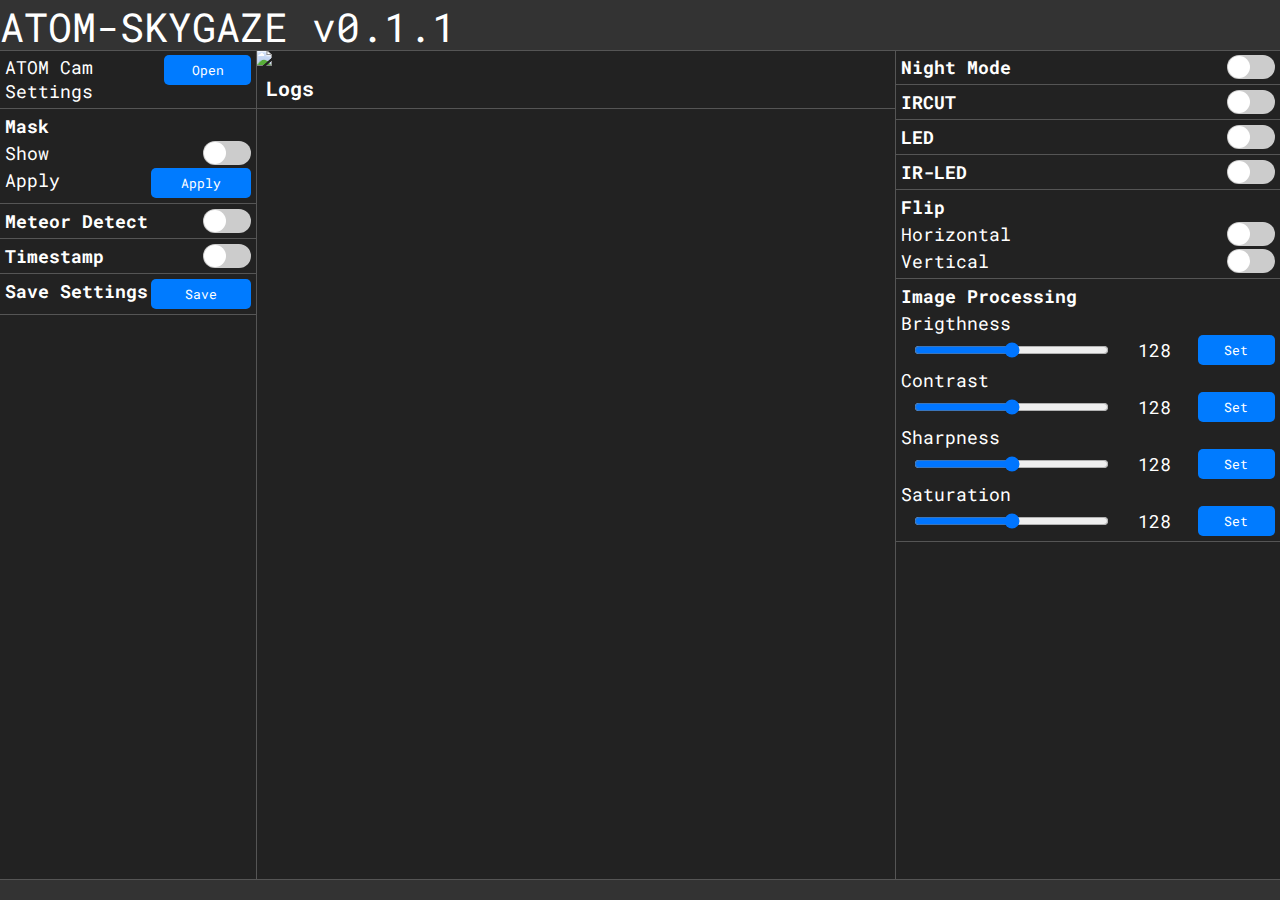
==== assets/index.html @ 2a6c8894 "Add reboot" ====
<!DOCTYPE html>
<html>
    <head>
        <title>ATOM skygaze</title>
        <meta charset="utf-8">
        <link rel="stylesheet" type="text/css" href="style.css">
        <link rel="preconnect" href="https://fonts.googleapis.com">
        <link rel="preconnect" href="https://fonts.gstatic.com" crossorigin>
        <link href="https://fonts.googleapis.com/css2?family=Roboto+Mono:ital,wght@0,100..700;1,100..700&display=swap" rel="stylesheet">
    </head>
    <body>
        <header>
            ATOM-SKYGAZE v0.1.1
        </header>
        <dialog id="wifi-dialog" class="dialog">
            <div class="control-panel">
                <div class="one-line-title">
                    ATOM Cam Settings
                    <button id="wifi-dialog-close" class="dialog-close">X</button>
                </div>
            </div>
            <div class="one-line-sub">
                Reboot
                <button id="reboot" class="button">Reboot</button>
            </div>
        </dialog>
        <div class="left">
            <div class="control-panel">
                <div class="one-line-sub">
                    ATOM Cam Settings
                    <button id="wifi-settings" class="button">Open</button>
                </div>
            </div>
            <div class="control-panel">
                Mask
                <div class="one-line-sub">
                    Show
                    <label class="toggle" for="shw_msk">
                        <input type="checkbox" id="shw_msk">
                        <span class="slider"></span>
                    </label>
                </div>
                <div class="one-line-sub">
                    Apply
                    <button id="app-msk" class="button">Apply</button>
                </div>
            </div>
            <div class="control-panel">
                <div class="one-line">
                    Meteor Detect
                    <label class="toggle">
                        <input type="checkbox" id="det">
                        <span class="slider"></span>
                    </label>
                </div>
            </div>
            <div class="control-panel">
                <div class="one-line">
                    Timestamp
                    <label class="toggle">
                        <input type="checkbox" id="tstmp">
                        <span class="slider"></span>
                    </label>
                </div>
            </div>
            <div class="control-panel">
                <div class="one-line">
                    Save Settings
                    <button id="save-conf" class="button">Save</button>
                </div>
            </div>
        </div> 
        <hr class="separator">
        <div class="preview">
            <img id="prev" src="aaa.jpg">
            <div class="grid-overlay" id="gridOverlay"></div>
            <div class="log-title">Logs</div>
            <div id="log-box">
            </div>
        </div> 
        <div class="right">
            <div class="control-panel">
                <div class="one-line">
                    Night Mode
                    <label class="toggle">
                        <input type="checkbox" id="night-mode">
                        <span class="slider"></span>
                    </label>
                </div>
            </div>

            <div class="control-panel">
                <div class="one-line">
                    IRCUT
                    <label class="toggle">
                        <input type="checkbox" id="ircut">
                        <span class="slider"></span>
                    </label>
                </div>
            </div>

            <div class="control-panel">
                <div class="one-line">
                    LED
                    <label class="toggle">
                        <input type="checkbox" id="led">
                        <span class="slider"></span>
                    </label>
                </div>
            </div>

            <div class="control-panel">
                <div class="one-line">
                    IR-LED
                    <label class="toggle">
                        <input type="checkbox" id="irled">
                        <span class="slider"></span>
                    </label>
                </div>
            </div>

            <div class="control-panel">
                Flip
                <div class="one-line-sub">
                    Horizontal
                    <label class="toggle">
                        <input type="checkbox" id="hflip">
                        <span class="slider"></span>
                    </label>
                </div>
                <div class="one-line-sub">
                    Vertical
                    <label class="toggle">
                        <input type="checkbox" id="vflip">
                        <span class="slider"></span>
                    </label>
                </div>
            </div>
            
            <div class="control-panel">
                Image Processing
                <div class="two-line-sub">
                    Brigthness
                    <div class="range-button-block">
                        <input type="range" min="0" max="255" id="brt-range" class="slider-bar" />
                        <p class="slide-value" id="brt-value">128</p>
                        <button id="brt" class="button">Set</button>
                    </div>
                </div>
                <div class="two-line-sub">
                    Contrast
                    <div class="range-button-block">
                        <input type="range" min="0" max="255" id="cnt-range" class="slider-bar" />
                        <p class="slide-value" id="cnt-value">128</p>
                        <button id="cnt" class="button">Set</button>
                    </div>
                </div>
                <div class="two-line-sub">
                    Sharpness
                    <div class="range-button-block">
                        <input type="range" min="0" max="255" id="shrp-range" class="slider-bar" />
                        <p class="slide-value" id="shrp-value">128</p>
                        <button id="shrp" class="button">Set</button>
                    </div>
                </div>
                <div class="two-line-sub">
                    Saturation
                    <div class="range-button-block">
                        <input type="range" min="0" max="255" id="sat-range" class="slider-bar" />
                        <p class="slide-value" id="sat-value">128</p>
                        <button id="sat" class="button">Set</button>
                    </div>
                </div>
            </div>
        </div>
        <footer>

        </footer>
        <script src="script.js"></script> 
    </body>
</html>
---- assets/style.css ----
html {
    --c-dark: #333;
    --c-darker: #222;
    --c-line: #555;
    --c-font: #FFF;
    font-family: "Roboto Mono", monospace;
    font-optical-sizing: auto;
    color: var(--c-font);
    height: 100%;
    user-select: none;
}

header {
	position: absolute;
	width:100%;
	height: 50px;
	left:0;
	top:0;
	margin:0;
    z-index: 1000;
	background-color: var(--c-dark);
    border-bottom: solid 1px var(--c-line);
    font-size: 40px;
}

body {
    top: 0;
    background-color: var(--c-darker);
}

footer {
    position: absolute;
    width: 100%;
    height: 20px;
    left: 0;
    margin: 0;
    z-index: 1000;
    background-color: var(--c-dark);
    border-top: solid 1px var(--c-line);
    bottom: 0;
}

.left {
    background-color:var(--c-darker);
    border-right: solid 1px var(--c-line);
    position:absolute;
    left:0; top:50px; bottom: 0;
    width: 20%;
    z-index: 10;
} 

.right {
    background-color:var(--c-darker);
    border-left: solid 1px var(--c-line);
    position:absolute;
    right:0; top:50px; bottom: 0;
    width: 30%;
    display: flex;
    flex-direction: column;
    z-index: 10;
    height: calc(100% - 70px);
    overflow-y: auto;
} 

.preview {
    position: absolute;
    left:20%; top:50px; right:30%; bottom:0;
    width: 50%;
    line-height: 1;
    z-index: 1;
}

img {
    width: 100%;
    object-fit: cover;
}

button {
    width: 100px;
    height: 30px;
}

p {
    margin: 0;
}

dialog {
    border: none;
    border-radius: 15px;
    padding: 20px;
    width: 80%;
    max-width: 80%;
    height: 80%;
    text-align: center;
    background: var(--c-darker);
    color: white;
    overflow: auto;
}

dialog::backdrop {
    background: rgba(0, 0, 0, 0.5);
}

.grid-container {
    position: relative;
    display: inline-block;
    width: 50%;
}

.grid-overlay {
    position: absolute;
    top: 0;
    left: 0;
    display: grid;
    grid-template-columns: repeat(32, 1fr);
    grid-template-rows: repeat(18, 1fr);
}

.grid-item {
    object-fit: cover;
    width: 1.5625vw;
    height: 1.5625vw;
    background-color: rgba(0, 0, 0, 0.1);
    border: 0.5px solid rgba(0,0,0,0.8);
    box-sizing: border-box;
    display: none;
}

.control-panel {
    font-size: 18px;
    font-weight: bold;
    padding-left: 3%;
    padding-right: 3%;
    display: flex;
    gap: 3px;
    flex-direction: column;
    border-bottom: 1px solid var(--c-line);
    padding: 5px;
}

.control-panel .one-line {
    display: flex;
    flex-direction: row;
    justify-content:space-between;
}

.control-panel .one-line-sub {
    font-weight: normal;
    font-size: 18px;
    display: flex;
    flex-direction: row;
    justify-content:space-between;
}

.control-panel .two-line-sub {
    display: flex;
    font-weight: normal;
    flex-direction: column;
    justify-content:space-between;
}


.button {
    font-family: "Roboto Mono", monospace;
    font-optical-sizing: auto;
    background-color: #007bff;
    color: white;
    border: none;
    border-radius: 5px;
    text-align: center;
    cursor: pointer; /* マウスカーソルを変更 */
}

.button:hover {
    background-color: #0056b3; /* ホバー時の色 */
}

.button:disabled {
    font-family: "Roboto Mono", monospace;
    font-optical-sizing: auto;
    background-color: #555;
    color: white;
    border: none;
    border-radius: 5px;
    text-align: center;
    cursor: pointer; /* マウスカーソルを変更 */
}

.range-button-block {
    display: flex;
    flex-direction: row;
    justify-content:space-between;
    padding-left: 3%;
    gap: 3%;
}

.range-button-block .slider-bar {
    flex: 3;
    display: flex;
    align-items: left;
    justify-content: left;
}

.range-button-block .button {
    flex: 1;
    display: flex;
    align-items: center;
    justify-content: center;
}

.range-button-block .slide-value {
    flex: 1;
    display: flex;
    align-items: center;
    justify-content: center;
}

.toggle {
    position: relative;
    width: 48px;
    height: 24px;
}

.toggle input {
    display: none; /* 隠す */
}

.toggle .slider {
    position: absolute;
    background-color: #ccc;
    border-radius: 24px;
    width: 100%;
    height: 100%;
    cursor: pointer; /* マウスカーソルを変更 */
}

.toggle .slider::before {
    content: '';
    position: absolute;
    width: 22px;
    height: 22px;
    border-radius: 50%;
    background-color: white;
    top: 1px;
    left: 1px;
    transition: transform 0.3s; 
}

.toggle input:checked + .slider {
    background-color: #4caf50; 
}

.toggle input:checked + .slider::before {
    transform: translateX(24px); 
}

.label-toggle {
    font-size: 18px;
    font-weight: normal;
    display: flex;
    flex-direction: row; /* 縦に並べる */
    gap: 3px;
}

.label-toggle .toggle {
    align-items: right;
    justify-content: right;
}

.log-title {
    display: flex;
    height: 40px;
    font-weight: bold;
    font-size: 20px;
    border-bottom: solid 1px var(--c-line);
    padding-left: 10px;
    align-items: center;
}

#log-box {
    border: none;
    background-color: var(--c-darker);
    height: calc(100% - 28.125vw - 60px);
    overflow-y: auto;
    color: white;
}

#log-box .list-item {
    height: 30px;
    border-bottom: 1px solid var(--c-line);
    display: flex;
    align-items: center;
}

#log-box .list-item:hover {
    background-color: var(--c-dark);
}

#log-box .list-item .one-line {
    font-weight: normal;
    display: flex;
    flex-direction: row;
    justify-content:space-between;
    width: 100%;
    padding: 10px;
}

.one-line-title .dialog-close {
    height: 30px;
    width: fit-content;
    background-color: transparent;
    font-size: 30px;
    border: none;
    cursor: pointer;
    color: white;
}

.one-line-title {
    display: flex;
    flex-direction: row;
    justify-content:space-between;
    font-size: 30px;
}

.one-line-sub {
    font-weight: normal;
    font-size: 18px;
    display: flex;
    flex-direction: row;
    justify-content:space-between;
}

dialog .toggle .slider {
    right: 0px;
}

.styled-input {
    border: 2px solid var(--c-line);
    border-radius: 5px; 
    font-size: 16px; 
    transition: all 0.3s;
    width: 100%;
    max-width: 200px;
    background-color: var(--c-dark);
    color: white;
}

.styled-input:focus {
    border-color: #3498db;
    outline: none;
}
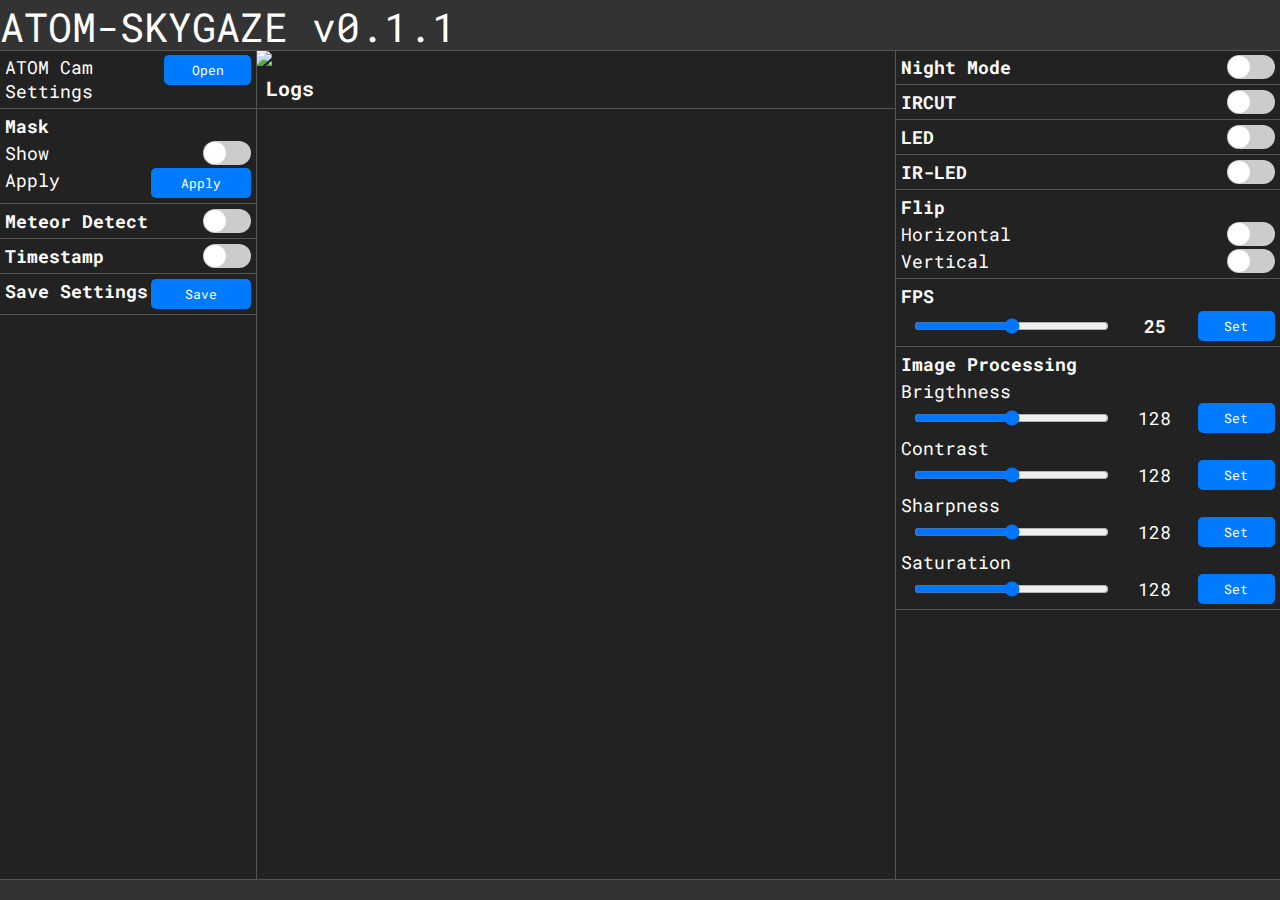
==== commit dd59133b: "Add fps config" ====
--- a/assets/index.html
+++ b/assets/index.html
@@ -136,6 +136,15 @@
                     </label>
                 </div>
             </div>
+
+            <div class="control-panel">
+                FPS
+                <div class="range-button-block">
+                    <input type="range" min="5" max="25" step="5" id="fps-range" class="slider-bar" />
+                    <p class="slide-value" id="fps-value">25</p>
+                    <button id="fps" class="button">Set</button>
+                </div>
+            </div>
             
             <div class="control-panel">
                 Image Processing
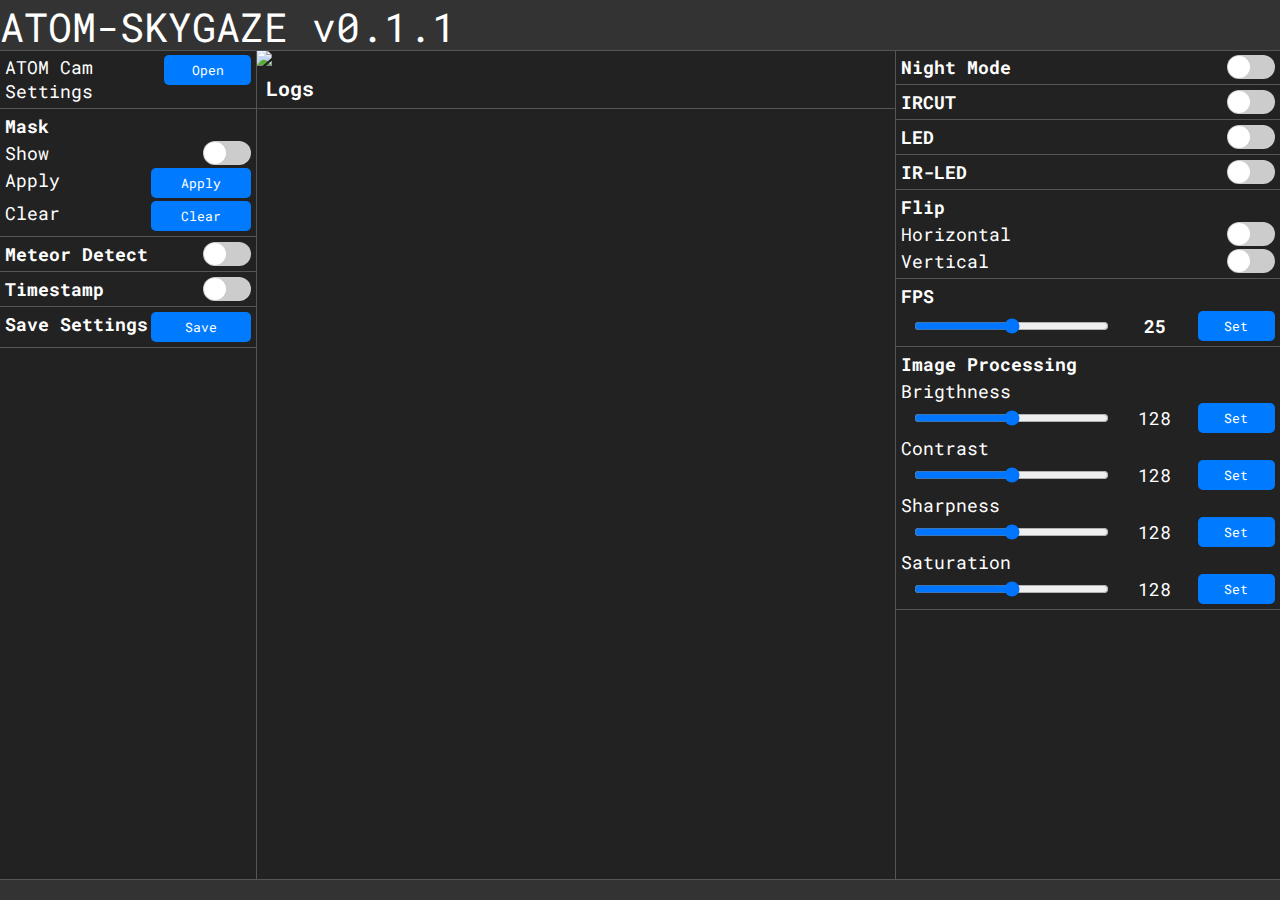
==== commit 271c0937: "Add detected video viewer" ====
--- a/assets/index.html
+++ b/assets/index.html
@@ -24,6 +24,21 @@
                 <button id="reboot" class="button">Reboot</button>
             </div>
         </dialog>
+        <dialog id="video-dialog" class="dialog">
+            <div class="control-panel">
+                <div class="one-line-title">
+                    <p id="video-dialog-title"></p>
+                    <button id="video-dialog-close" class="dialog-close">X</button>
+                </div>
+            </div>
+            <video controls id="videoframe" style="width: 960px;" preload="none"></video>
+            <div class="control-panel">
+                <div class="one-line-sub">
+                    Download
+                    <a id="download" class="button">Download</a>
+                </div>
+            </div>
+        </dialog>
         <div class="left">
             <div class="control-panel">
                 <div class="one-line-sub">
@@ -43,6 +58,10 @@
                 <div class="one-line-sub">
                     Apply
                     <button id="app-msk" class="button">Apply</button>
+                </div>
+                <div class="one-line-sub">
+                    Clear
+                    <button id="clear-msk" class="button">Clear</button>
                 </div>
             </div>
             <div class="control-panel">
--- a/assets/style.css
+++ b/assets/style.css
@@ -348,4 +348,4 @@
 .styled-input:focus {
     border-color: #3498db;
     outline: none;
-}+}
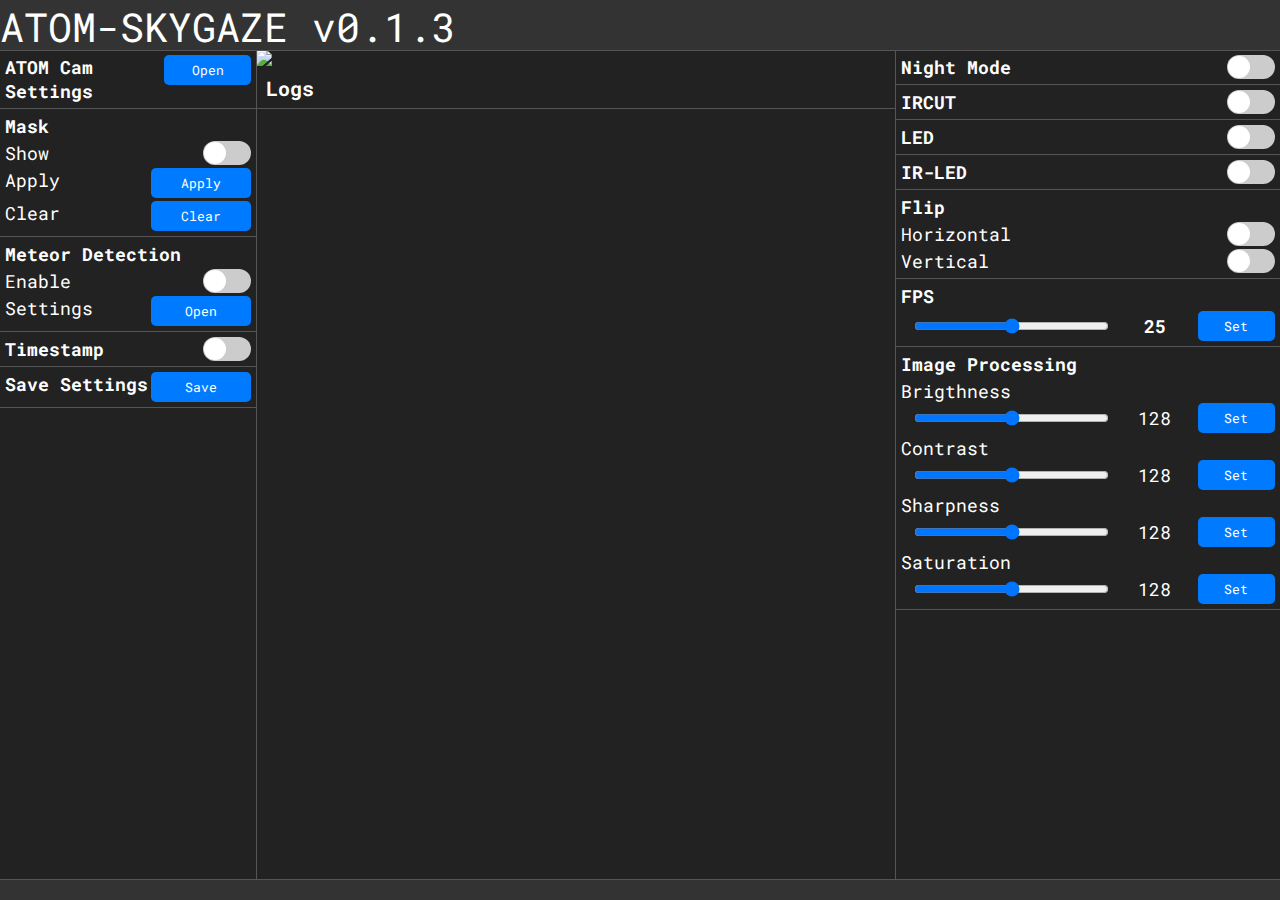
==== commit afd4833e: "Improve WebUI" ====
--- a/assets/index.html
+++ b/assets/index.html
@@ -10,7 +10,7 @@
     </head>
     <body>
         <header>
-            ATOM-SKYGAZE v0.1.1
+            ATOM-SKYGAZE v0.1.3
         </header>
         <dialog id="wifi-dialog" class="dialog">
             <div class="control-panel">
@@ -19,9 +19,52 @@
                     <button id="wifi-dialog-close" class="dialog-close">X</button>
                 </div>
             </div>
-            <div class="one-line-sub">
-                Reboot
-                <button id="reboot" class="button">Reboot</button>
+            <div class="control-panel">
+                <div class="one-line">
+                    Network
+                </div>
+                <div class="one-line-sub">
+                    AP mode
+                    <label class="toggle" for="ap-mode">
+                        <input type="checkbox" id="ap-mode">
+                        <span class="slider"></span>
+                    </label>
+                </div>
+                <div class="one-line-sub">
+                    SSID
+                    <input id="ssid" type="text" class="styled-input">
+                </div>
+                <div class="one-line-sub">
+                    PSK
+                    <input id="psk" type="text" class="styled-input">
+                </div>
+                <div class="one-line-sub">
+                    Apply
+                    <button id="app-net" class="button">Apply</button>
+                </div>
+            </div>
+            <div class="control-panel">
+                <div class="one-line">
+                    Time
+                </div>
+                <div class="one-line-sub">
+                    ATOMCam
+                    <p id="atom-time"></p>
+                </div>
+                <div class="one-line-sub">
+                    Device
+                    <p id="dev-time"></p>
+                </div>
+                <div class="one-line-sub">
+                    Synchronize Time
+                    <button id="sync" class="button">Sync</button>
+                </div>
+            </div>
+            <div class="control-panel">
+                <div class="one-line-sub">
+                    Reboot
+                    <button id="reboot" class="button">Reboot</button>
+                </div>
             </div>
         </dialog>
         <dialog id="video-dialog" class="dialog">
@@ -31,7 +74,9 @@
                     <button id="video-dialog-close" class="dialog-close">X</button>
                 </div>
             </div>
-            <video controls id="videoframe" style="width: 960px;" preload="none"></video>
+            <div class="control-panel">
+                <video controls id="videoframe" style="width: 960px;" preload="none"></video>
+            </div>
             <div class="control-panel">
                 <div class="one-line-sub">
                     Download
@@ -39,9 +84,39 @@
                 </div>
             </div>
         </dialog>
+        <dialog id="detection-dialog" class="dialog">
+            <div class="control-panel">
+                <div class="one-line-title">
+                    Detection Settings
+                    <button id="detection-dialog-close" class="dialog-close">X</button>
+                </div>
+            </div>
+            <div class="control-panel">
+                Detection Time
+                <div class="one-line-sub">
+                    <label for="start-time">Start</label>
+                    <input type="time" id="start-time" name="start-time" class="time-input">
+                </div>
+                <div class="one-line-sub">
+                    <label for="start-time">End</label>
+                    <input type="time" id="end-time" name="start-time" class="time-input">
+                </div>
+            </div>
+        </dialog>
+        <dialog id="prev-dialog" class="dialog">
+            <div class="control-panel">
+                <div class="one-line-title">
+                    Preview
+                    <button id="prev-dialog-close" class="dialog-close">X</button>
+                </div>
+            </div>
+            <div class="control-panel">
+                <img id="prev-dialog" class="prev" src="aaa.jpg">
+            </div>
+        </dialog>
         <div class="left">
             <div class="control-panel">
-                <div class="one-line-sub">
+                <div class="one-line">
                     ATOM Cam Settings
                     <button id="wifi-settings" class="button">Open</button>
                 </div>
@@ -66,11 +141,18 @@
             </div>
             <div class="control-panel">
                 <div class="one-line">
-                    Meteor Detect
+                    Meteor Detection
+                </div>
+                <div class="one-line-sub">
+                    Enable
                     <label class="toggle">
                         <input type="checkbox" id="det">
                         <span class="slider"></span>
                     </label>
+                </div>
+                <div class="one-line-sub">
+                    Settings
+                    <button id="det-settings" class="button">Open</button>
                 </div>
             </div>
             <div class="control-panel">
@@ -89,9 +171,11 @@
                 </div>
             </div>
         </div> 
-        <hr class="separator">
         <div class="preview">
-            <img id="prev" src="aaa.jpg">
+            <div class="prev-box">
+                <img id="prev" class="prev" src="aaa.jpg">
+                <img src="zoom.svg" class="zoom" id="zoom">
+            </div>
             <div class="grid-overlay" id="gridOverlay"></div>
             <div class="log-title">Logs</div>
             <div id="log-box">
--- a/assets/style.css
+++ b/assets/style.css
@@ -3,6 +3,7 @@
     --c-darker: #222;
     --c-line: #555;
     --c-font: #FFF;
+    --c-font-dark: #777;
     font-family: "Roboto Mono", monospace;
     font-optical-sizing: auto;
     color: var(--c-font);
@@ -70,9 +71,26 @@
     z-index: 1;
 }
 
-img {
+.prev-box {
+    position: relative;
+}
+
+.prev {
     width: 100%;
     object-fit: cover;
+}
+
+.zoom {
+    position: absolute;
+    right: 5px;
+    bottom: 5px;
+    width: 25px;
+    height: 25px;
+    display: none;
+}
+
+.prev-box:hover .zoom {
+    display: block;
 }
 
 button {
@@ -179,7 +197,7 @@
     font-family: "Roboto Mono", monospace;
     font-optical-sizing: auto;
     background-color: #555;
-    color: white;
+    color: var(--c-font-dark);
     border: none;
     border-radius: 5px;
     text-align: center;
@@ -338,14 +356,34 @@
     border: 2px solid var(--c-line);
     border-radius: 5px; 
     font-size: 16px; 
-    transition: all 0.3s;
     width: 100%;
     max-width: 200px;
     background-color: var(--c-dark);
-    color: white;
+    color: var(--c-font);
 }
 
 .styled-input:focus {
     border-color: #3498db;
     outline: none;
 }
+
+.styled-input:disabled {
+    color: var(--c-font-dark);
+    user-select: none;
+}
+
+.time-input {
+    width: 55px;
+    padding: 5px;
+    border: 1px solid var(--c-line); 
+    background-color: var(--c-darker);
+    border-radius: 5px;
+    font-family: "Roboto Mono", monospace;
+    color: var(--c-font);
+}
+
+.time-input:focus {
+    border-color: #3498db; 
+    outline: none;
+    box-shadow: 0px 0px 10px rgba(0, 150, 136, 0.2);
+}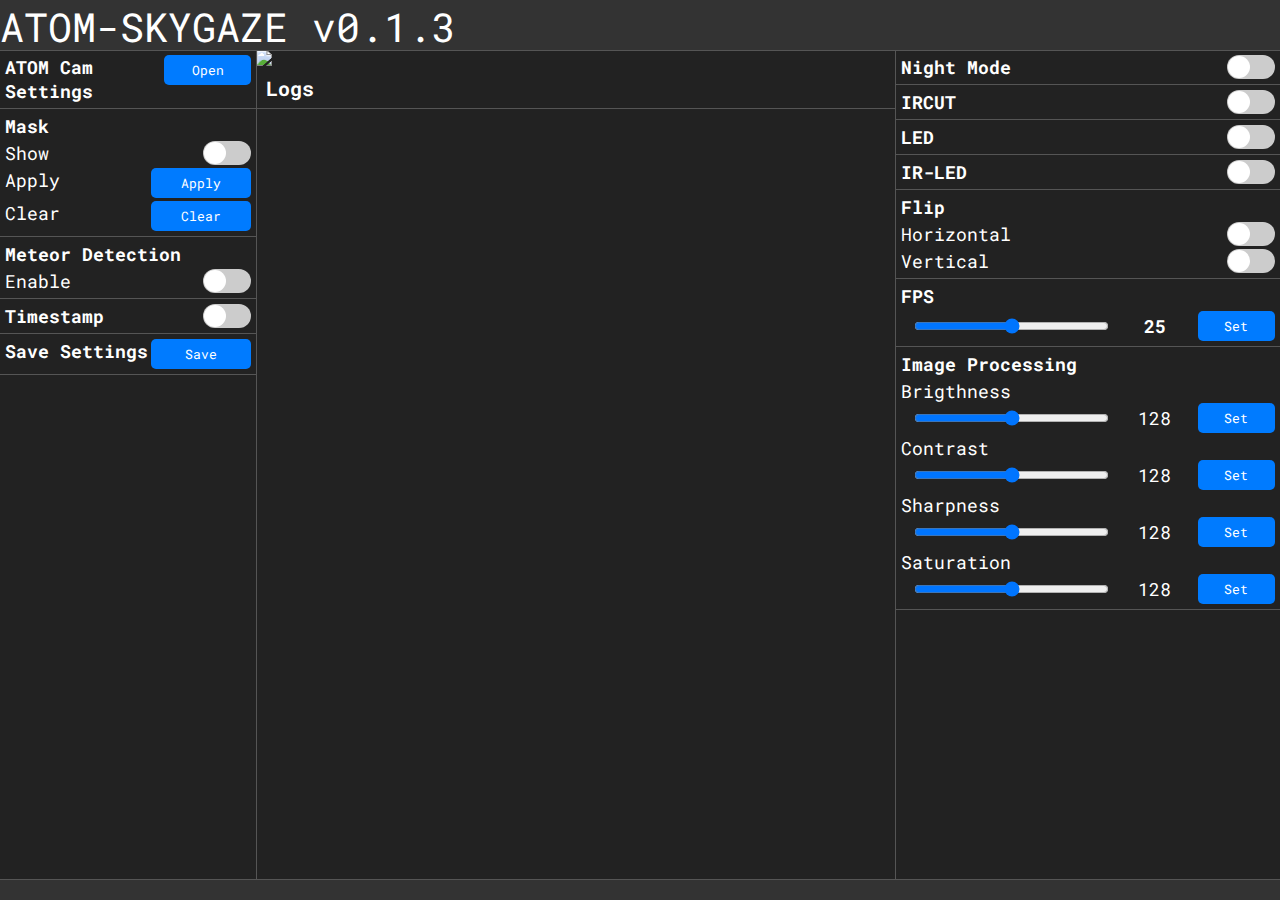
==== commit 6f192e04: "Delete detection time" ====
--- a/assets/index.html
+++ b/assets/index.html
@@ -55,6 +55,9 @@
                     Device
                     <p id="dev-time"></p>
                 </div>
+                <div class="one-line-sub" id="timezone">
+                    Timezone
+                </div>
                 <div class="one-line-sub">
                     Synchronize Time
                     <button id="sync" class="button">Sync</button>
@@ -75,7 +78,7 @@
                 </div>
             </div>
             <div class="control-panel">
-                <video controls id="videoframe" style="width: 960px;" preload="none"></video>
+                <img id="imageframe"></img>
             </div>
             <div class="control-panel">
                 <div class="one-line-sub">
@@ -111,7 +114,7 @@
                 </div>
             </div>
             <div class="control-panel">
-                <img id="prev-dialog" class="prev" src="aaa.jpg">
+                <img id="prev-dialog-prev" class="prev" src="aaa.jpg">
             </div>
         </dialog>
         <div class="left">
@@ -150,10 +153,12 @@
                         <span class="slider"></span>
                     </label>
                 </div>
+                <!--
                 <div class="one-line-sub">
                     Settings
                     <button id="det-settings" class="button">Open</button>
                 </div>
+                -->
             </div>
             <div class="control-panel">
                 <div class="one-line">
--- a/assets/style.css
+++ b/assets/style.css
@@ -386,4 +386,19 @@
     border-color: #3498db; 
     outline: none;
     box-shadow: 0px 0px 10px rgba(0, 150, 136, 0.2);
+}
+
+select {
+    border: 2px solid var(--c-line);
+    border-radius: 5px; 
+    font-size: 16px; 
+    width: 100%;
+    max-width: 200px;
+    background-color: var(--c-dark);
+    color: var(--c-font);
+}
+
+select:focus {
+    border-color: #3498db;
+    outline: none;
 }